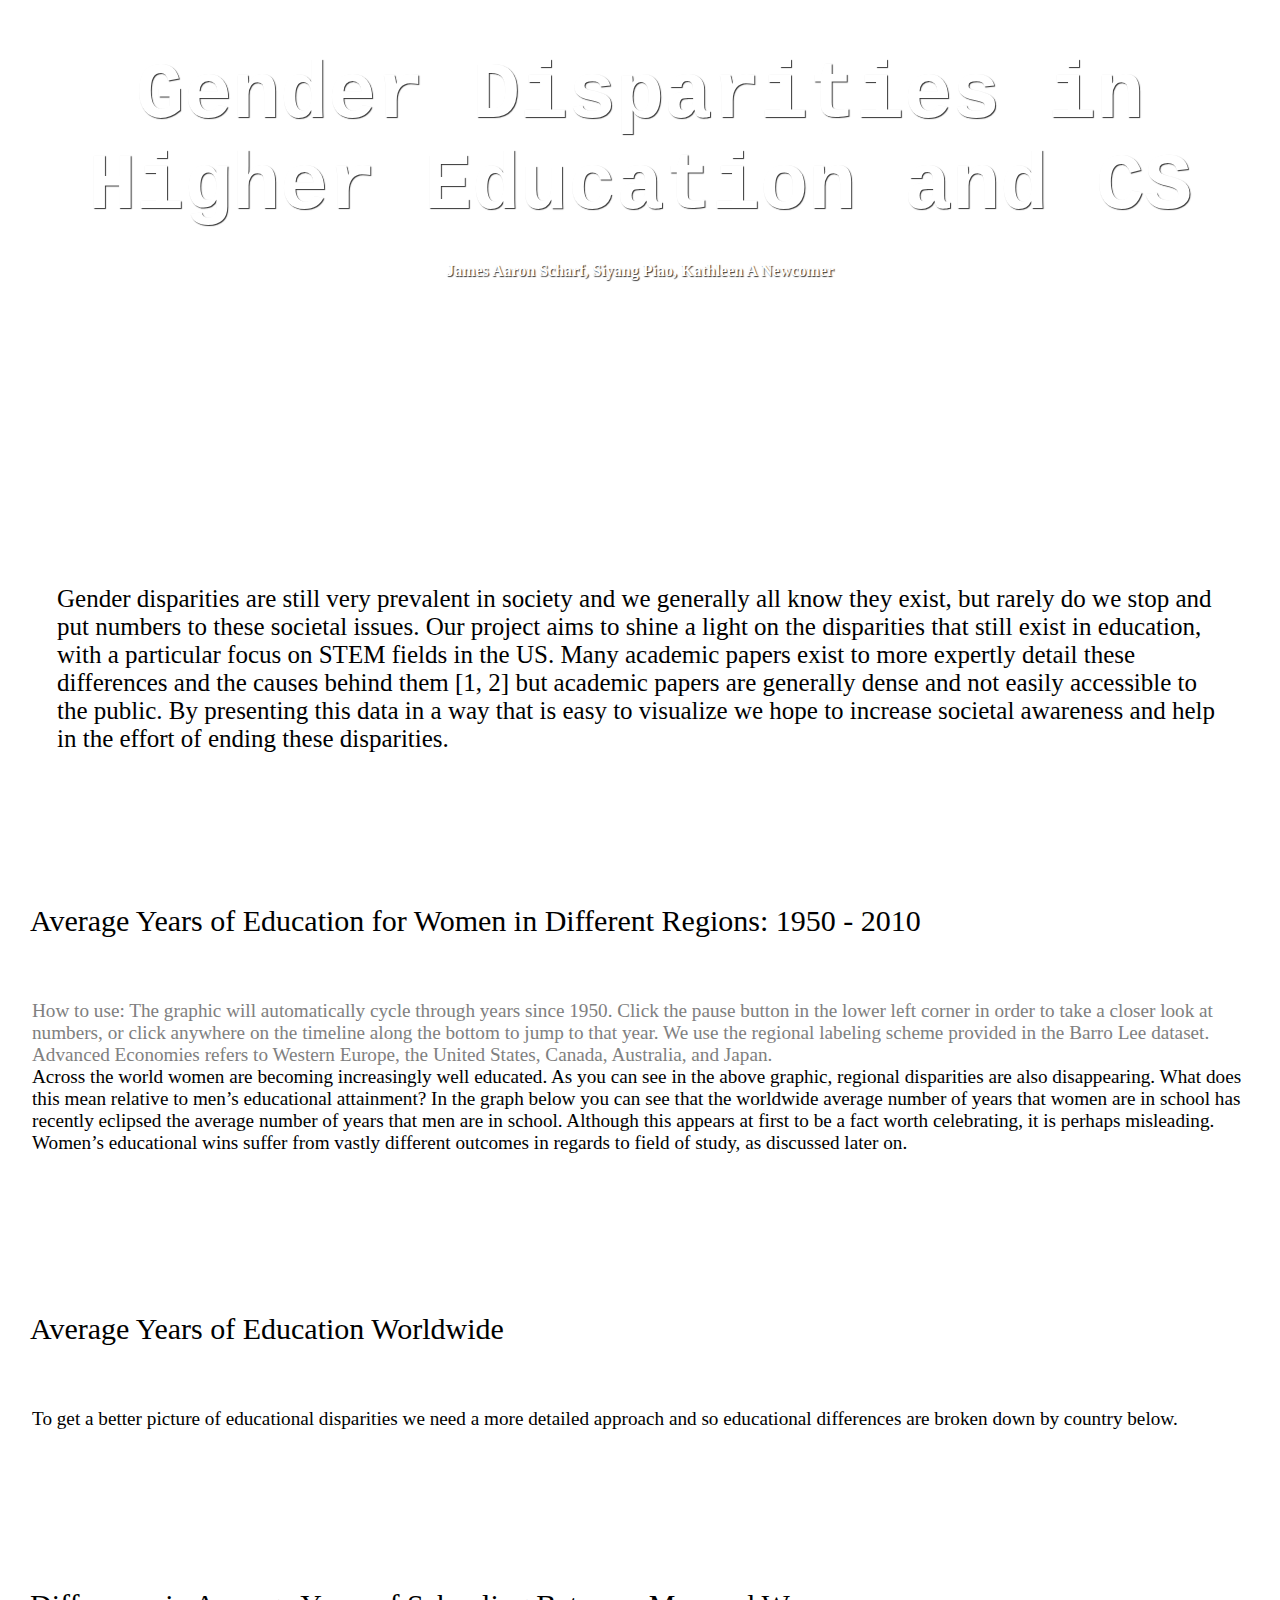
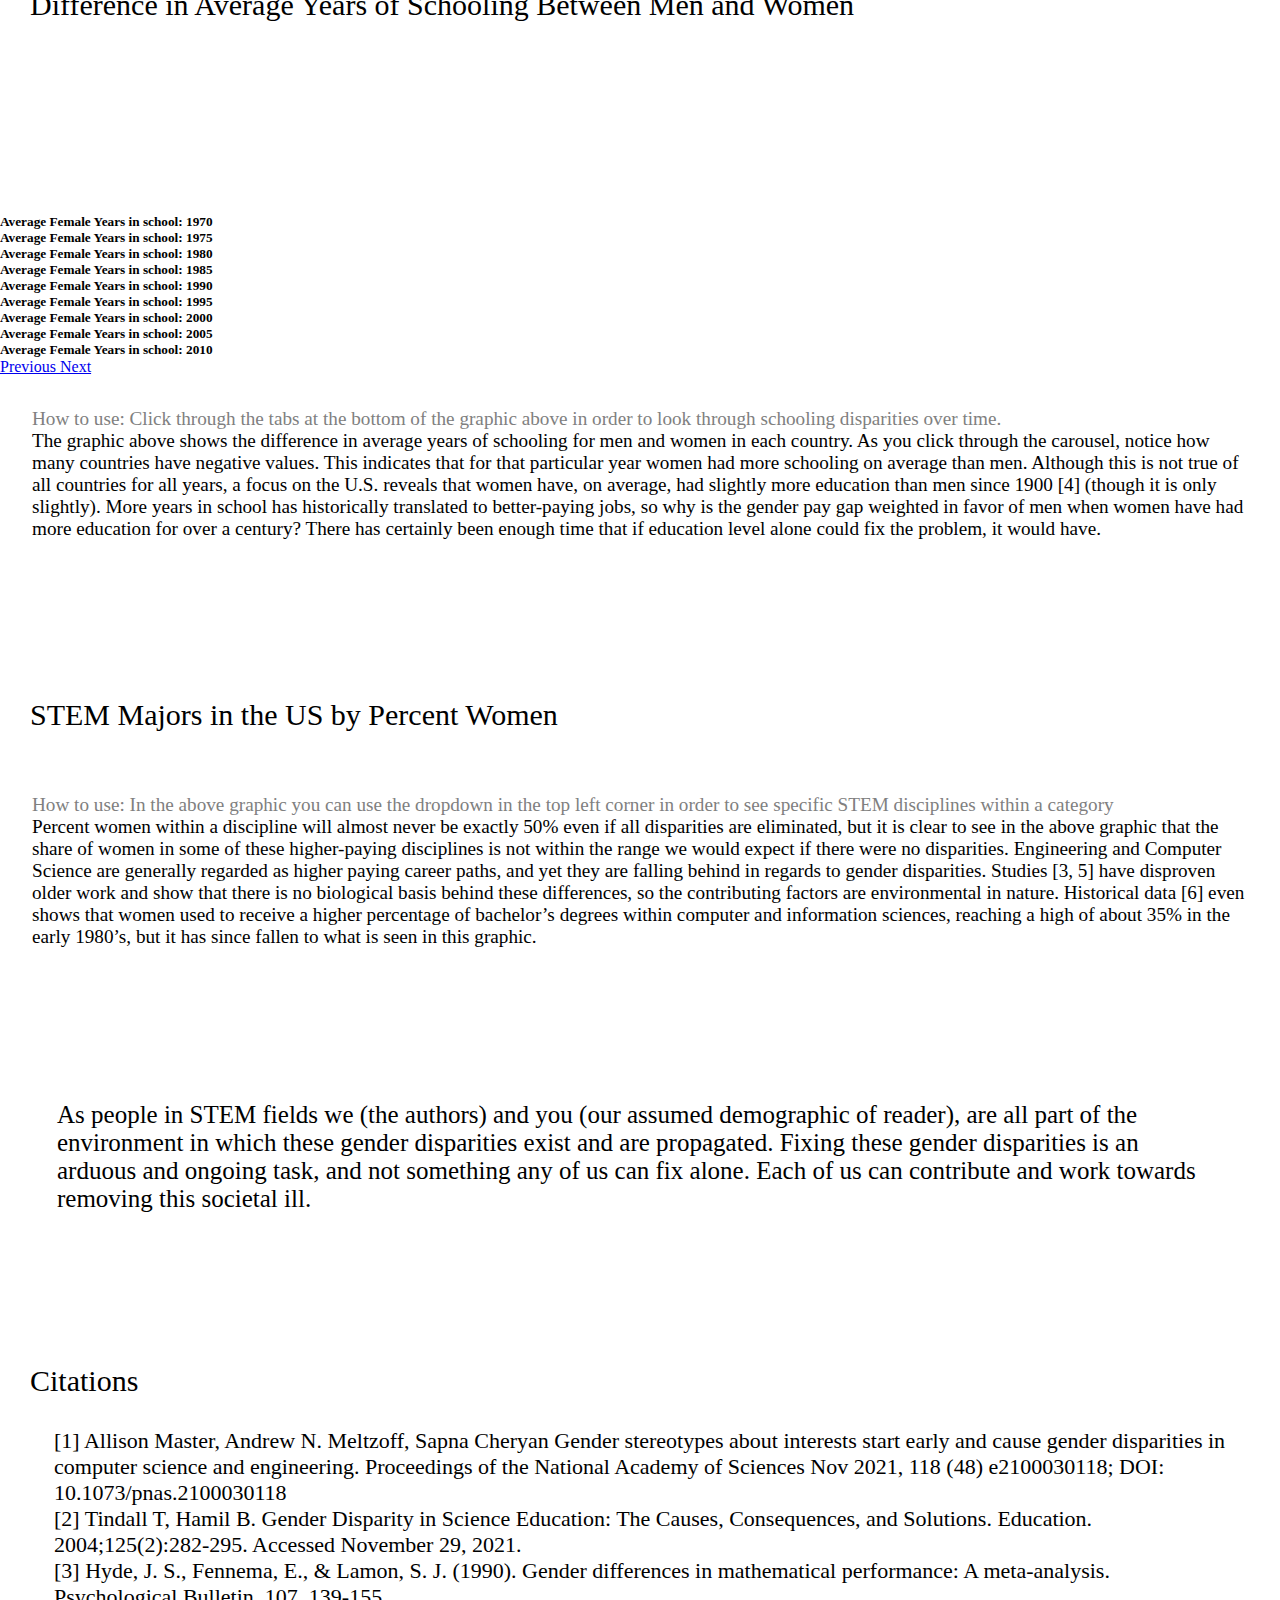
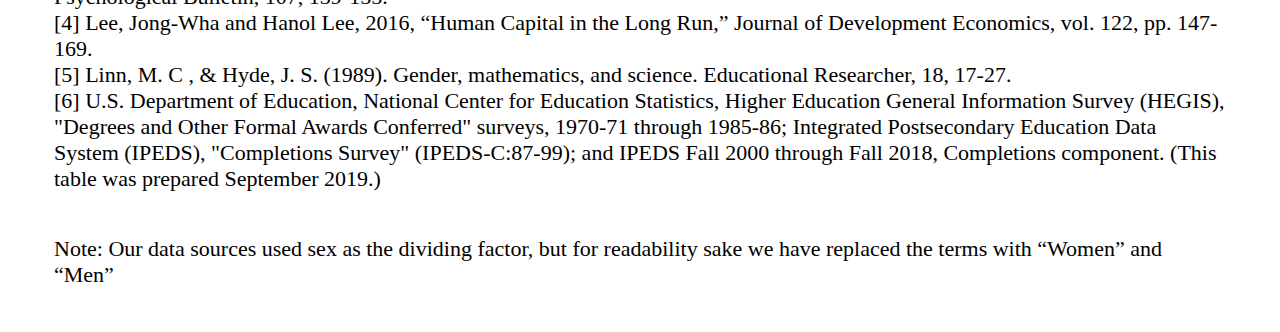
==== Showcase/index.html @ 159c3da8 "adding hci project" ====
<!DOCTYPE html>
<html>
	<head>
		<script src="https://d3js.org/d3.v7.min.js"></script>

		<script src="https://d3js.org/d3-scale-chromatic.v1.min.js"></script>
		<script src="https://d3js.org/d3-geo-projection.v2.min.js"></script>

		<link
			rel="stylesheet"
			href="https://fonts.googleapis.com/icon?family=Material+Icons"
		/>
		<link
			rel="stylesheet"
			href="https://code.getmdl.io/1.3.0/material.indigo-pink.min.css"
		/>
		<script defer src="https://code.getmdl.io/1.3.0/material.min.js"></script>
		<link
			rel="stylesheet"
			href="https://stackpath.bootstrapcdn.com/bootstrap/4.2.1/css/bootstrap.min.css"
			integrity="sha384-GJzZqFGwb1QTTN6wy59ffF1BuGJpLSa9DkKMp0DgiMDm4iYMj70gZWKYbI706tWS"
			crossorigin="anonymous"
		/>
		<script
			src="https://code.jquery.com/jquery-3.3.1.slim.min.js"
			integrity="sha384-q8i/X+965DzO0rT7abK41JStQIAqVgRVzpbzo5smXKp4YfRvH+8abtTE1Pi6jizo"
			crossorigin="anonymous"
		></script>
		<script
			src="https://cdnjs.cloudflare.com/ajax/libs/popper.js/1.14.6/umd/popper.min.js"
			integrity="sha384-wHAiFfRlMFy6i5SRaxvfOCifBUQy1xHdJ/yoi7FRNXMRBu5WHdZYu1hA6ZOblgut"
			crossorigin="anonymous"
		></script>
		<script
			src="https://stackpath.bootstrapcdn.com/bootstrap/4.2.1/js/bootstrap.min.js"
			integrity="sha384-B0UglyR+jN6CkvvICOB2joaf5I4l3gm9GU6Hc1og6Ls7i6U/mkkaduKaBhlAXv9k"
			crossorigin="anonymous"
		></script>

		<link rel="stylesheet" href="./css/header.css" />
		<title>Gender Disparities in Higher Education and CS: 2021</title>
	</head>

	<body>
		<!-- Uses a transparent header that draws on top of the layout's background -->
		<style>
			.demo-layout-transparent .mdl-layout__header,
			.demo-layout-transparent .mdl-layout__drawer-button {
				color: rgba(0, 0, 0, 0.87);
			}

			.paragraph {
				font-size: 120%;
			}

			.flourish-credit {
				display: None;
			}

			.spacer {
				padding: 3em;
			}

			h3 {
				padding: 1em;
				font-weight: 400;
				font-size: 30px;
			}
		</style>
		<div class="background mdl-layout mdl-js-layout">
			<main class="mdl-layout__content" id="introBox">
				<header>
					<div class="overlay">
						<h1 class="" style="text-align: center; font-family: 'Courier New'">
							Gender Disparities in Higher Education and CS
						</h1>
						<h4 style="text-align: center">
							James Aaron Scharf, Siyang Piao, Kathleen A Newcomer
						</h4>
					</div>
				</header>

				<div class="mdl-grid">
					<div class="mdl-layout-spacer"></div>
					<div
						class="
							mdl-typography--text-center
							rmdl-cell
							mdl-cell--8-col
							demo-card-square
							mdl-card
							mdl-shadow--2dp
						"
					>
						<div style="text-align: center" class="mdl-card__supporting-text;">
							<div style="padding-left: 2em; padding-right: 2em">
								<p
									class="paragraph"
									style="
										text-align: left;
										font-size: 25px;
										padding: 1em;
										font-weight: 300;
									"
								>
									Gender disparities are still very prevalent in society and we
									generally all know they exist, but rarely do we stop and put
									numbers to these societal issues. Our project aims to shine a
									light on the disparities that still exist in education, with a
									particular focus on STEM fields in the US. Many academic
									papers exist to more expertly detail these differences and the
									causes behind them [1, 2] but academic papers are generally
									dense and not easily accessible to the public. By presenting
									this data in a way that is easy to visualize we hope to
									increase societal awareness and help in the effort of ending
									these disparities.
								</p>
							</div>
						</div>
					</div>
					<div class="mdl-layout-spacer"></div>
				</div>

				<div class="mdl-grid">
					<div class="spacer"></div>
				</div>

				<div class="mdl-grid">
					<div class="mdl-layout-spacer"></div>
					<div
						class="
							mdl-typography--text-center
							rmdl-cell
							mdl-cell--8-col
							demo-card-square
							mdl-card
							mdl-shadow--2dp
						"
					>
						<h3>
							Average Years of Education for Women in Different Regions: 1950 -
							2010
						</h3>
						<div
							class="flourish-embed flourish-bar-chart-race"
							data-src="visualisation/7858099"
						>
							<script src="https://public.flourish.studio/resources/embed.js"></script>
						</div>
						<div
							style="text-align: left; padding: 2em"
							class="mdl-card__supporting-text;"
						>
							<p class="paragraph" style="color: #808080; font-weight: 100">
								<strong>How to use:</strong> The graphic will automatically
								cycle through years since 1950. Click the pause button in the
								lower left corner in order to take a closer look at numbers, or
								click anywhere on the timeline along the bottom to jump to that
								year. We use the regional labeling scheme provided in the Barro
								Lee dataset. Advanced Economies refers to Western Europe, the
								United States, Canada, Australia, and Japan.
							</p>

							<p class="paragraph">
								Across the world women are becoming increasingly well educated.
								As you can see in the above graphic, regional disparities are
								also disappearing. What does this mean relative to men’s
								educational attainment? In the graph below you can see that the
								worldwide average number of years that women are in school has
								recently eclipsed the average number of years that men are in
								school. Although this appears at first to be a fact worth
								celebrating, it is perhaps misleading. Women’s educational wins
								suffer from vastly different outcomes in regards to field of
								study, as discussed later on.
							</p>
						</div>
					</div>
					<div class="mdl-layout-spacer"></div>
				</div>

				<div class="mdl-grid">
					<div class="spacer"></div>
				</div>

				<div class="mdl-grid">
					<div class="mdl-layout-spacer"></div>
					<div
						class="
							mdl-typography--text-center
							rmdl-cell
							mdl-cell--8-col
							demo-card-square
							mdl-card
							mdl-shadow--2dp
						"
					>
						<h3>Average Years of Education Worldwide</h3>

						<div
							class="flourish-embed flourish-chart"
							data-src="visualisation/7860019"
						>
							<script src="https://public.flourish.studio/resources/embed.js"></script>
						</div>

						<div
							style="text-align: left; padding: 2em"
							class="mdl-card__supporting-text;"
						>
							<p class="paragraph">
								To get a better picture of educational disparities we need a
								more detailed approach and so educational differences are broken
								down by country below.
							</p>
						</div>
					</div>
					<div class="mdl-layout-spacer"></div>
				</div>

				<div class="mdl-grid">
					<div class="spacer"></div>
				</div>

				<div class="mdl-grid" style="justify-content: center">
					<div
						class="
							mdl-typography--text-center
							rmdl-cell
							mdl-cell--8-col
							demo-card-square
							mdl-card
							mdl-shadow--2dp
						"
					>
						<h3>
							Difference in Average Years of Schooling Between Men and Women
						</h3>

						<div
							id="carouselExampleIndicators"
							class="carousel slide"
							data-ride="carousel"
						>
							<ol class="carousel-indicators">
								<li
									data-target="#carouselExampleIndicators"
									data-slide-to="0"
									class="active"
								></li>
								<li
									data-target="#carouselExampleIndicators"
									data-slide-to="1"
								></li>
								<li
									data-target="#carouselExampleIndicators"
									data-slide-to="2"
								></li>

								<li
									data-target="#carouselExampleIndicators"
									data-slide-to="3"
								></li>
								<li
									data-target="#carouselExampleIndicators"
									data-slide-to="4"
								></li>
								<li
									data-target="#carouselExampleIndicators"
									data-slide-to="5"
								></li>

								<li
									data-target="#carouselExampleIndicators"
									data-slide-to="6"
								></li>
								<li
									data-target="#carouselExampleIndicators"
									data-slide-to="7"
								></li>
								<li
									data-target="#carouselExampleIndicators"
									data-slide-to="8"
								></li>
							</ol>
							<div class="carousel-inner">
								<div class="carousel-item active">
									<div
										class="flourish-embed flourish-map"
										data-src="visualisation/7895766"
									>
										<script src="https://public.flourish.studio/resources/embed.js"></script>
									</div>
									<div class="carousel-caption d-none d-md-block">
										<h5>Average Female Years in school: 1970</h5>
									</div>
								</div>
								<div class="carousel-item">
									<div
										class="flourish-embed flourish-map"
										data-src="visualisation/7904503"
									>
										<script src="https://public.flourish.studio/resources/embed.js"></script>
									</div>
									<div class="carousel-caption d-none d-md-block">
										<h5>Average Female Years in school: 1975</h5>
									</div>
								</div>
								<div class="carousel-item">
									<div
										class="flourish-embed flourish-map"
										data-src="visualisation/7904539"
									>
										<script src="https://public.flourish.studio/resources/embed.js"></script>
									</div>
									<div class="carousel-caption d-none d-md-block">
										<h5>Average Female Years in school: 1980</h5>
									</div>
								</div>

								<div class="carousel-item">
									<div
										class="flourish-embed flourish-map"
										data-src="visualisation/7904557"
									>
										<script src="https://public.flourish.studio/resources/embed.js"></script>
									</div>
									<div class="carousel-caption d-none d-md-block">
										<h5>Average Female Years in school: 1985</h5>
									</div>
								</div>

								<div class="carousel-item">
									<div
										class="flourish-embed flourish-map"
										data-src="visualisation/7904580"
									>
										<script src="https://public.flourish.studio/resources/embed.js"></script>
									</div>
									<div class="carousel-caption d-none d-md-block">
										<h5>Average Female Years in school: 1990</h5>
									</div>
								</div>

								<div class="carousel-item">
									<div
										class="flourish-embed flourish-map"
										data-src="visualisation/7904625"
									>
										<script src="https://public.flourish.studio/resources/embed.js"></script>
									</div>
									<div class="carousel-caption d-none d-md-block">
										<h5>Average Female Years in school: 1995</h5>
									</div>
								</div>

								<div class="carousel-item">
									<div
										class="flourish-embed flourish-map"
										data-src="visualisation/7904634"
									>
										<script src="https://public.flourish.studio/resources/embed.js"></script>
									</div>
									<div class="carousel-caption d-none d-md-block">
										<h5>Average Female Years in school: 2000</h5>
									</div>
								</div>

								<div class="carousel-item">
									<div
										class="flourish-embed flourish-map"
										data-src="visualisation/7904639"
									>
										<script src="https://public.flourish.studio/resources/embed.js"></script>
									</div>
									<div class="carousel-caption d-none d-md-block">
										<h5>Average Female Years in school: 2005</h5>
									</div>
								</div>
								<div class="carousel-item">
									<div
										class="flourish-embed flourish-map"
										data-src="visualisation/7904660"
									>
										<script src="https://public.flourish.studio/resources/embed.js"></script>
									</div>
									<div class="carousel-caption d-none d-md-block">
										<h5>Average Female Years in school: 2010</h5>
									</div>
								</div>
							</div>
							<a
								class="carousel-control-prev"
								href="#carouselExampleIndicators"
								role="button"
								data-slide="prev"
							>
								<span
									class="carousel-control-prev-icon"
									aria-hidden="true"
								></span>
								<span class="sr-only">Previous</span>
							</a>
							<a
								class="carousel-control-next"
								href="#carouselExampleIndicators"
								role="button"
								data-slide="next"
							>
								<span
									class="carousel-control-next-icon"
									aria-hidden="true"
								></span>
								<span class="sr-only">Next</span>
							</a>
						</div>

						<div
							style="text-align: left; padding: 2em"
							class="mdl-card__supporting-text;"
						>
							<p class="paragraph" style="color: #808080; font-weight: 100">
								<strong>How to use:</strong> Click through the tabs at the
								bottom of the graphic above in order to look through schooling
								disparities over time.
							</p>
							<p class="paragraph">
								The graphic above shows the difference in average years of
								schooling for men and women in each country. As you click
								through the carousel, notice how many countries have negative
								values. This indicates that for that particular year women had
								more schooling on average than men. Although this is not true of
								all countries for all years, a focus on the U.S. reveals that
								women have, on average, had slightly more education than men
								since 1900 [4] (though it is only slightly). More years in
								school has historically translated to better-paying jobs, so why
								is the gender pay gap weighted in favor of men when women have
								had more education for over a century? There has certainly been
								enough time that if education level alone could fix the problem,
								it would have.
							</p>
						</div>
					</div>
				</div>

				<div class="mdl-grid">
					<div class="spacer"></div>
				</div>

				<div class="mdl-grid">
					<div class="mdl-layout-spacer"></div>
					<div
						class="
							mdl-typography--text-center
							rmdl-cell
							mdl-cell--8-col
							demo-card-square
							mdl-card
							mdl-shadow--2dp
						"
					>
						<h3>STEM Majors in the US by Percent Women</h3>
						<div
							class="flourish-embed flourish-chart"
							data-src="visualisation/7880147"
						>
							<script src="https://public.flourish.studio/resources/embed.js"></script>
						</div>
						<div
							style="text-align: left; padding: 2em"
							class="mdl-card__supporting-text;"
						>
							<p class="paragraph" style="color: #808080; font-weight: 100">
								<strong>How to use:</strong> In the above graphic you can use
								the dropdown in the top left corner in order to see specific
								STEM disciplines within a category
							</p>
							<p class="paragraph">
								Percent women within a discipline will almost never be exactly
								50% even if all disparities are eliminated, but it is clear to
								see in the above graphic that the share of women in some of
								these higher-paying disciplines is not within the range we would
								expect if there were no disparities. Engineering and Computer
								Science are generally regarded as higher paying career paths,
								and yet they are falling behind in regards to gender
								disparities. Studies [3, 5] have disproven older work and show
								that there is no biological basis behind these differences, so
								the contributing factors are environmental in nature. Historical
								data [6] even shows that women used to receive a higher
								percentage of bachelor’s degrees within computer and information
								sciences, reaching a high of about 35% in the early 1980’s, but
								it has since fallen to what is seen in this graphic.
							</p>
						</div>
					</div>
					<div class="mdl-layout-spacer"></div>
				</div>

				<div class="mdl-grid">
					<div class="spacer"></div>
				</div>

				<div class="mdl-grid">
					<div class="mdl-layout-spacer"></div>
					<div
						class="
							mdl-typography--text-center
							rmdl-cell
							mdl-cell--8-col
							demo-card-square
							mdl-card
							mdl-shadow--2dp
						"
					>
						<div style="text-align: center" class="mdl-card__supporting-text;">
							<div style="padding-left: 2em; padding-right: 2em">
								<p
									class="paragraph"
									style="
										text-align: left;
										font-size: 25px;
										padding: 1em;
										font-weight: 300;
									"
								>
									As people in STEM fields we (the authors) and you (our assumed
									demographic of reader), are all part of the environment in
									which these gender disparities exist and are propagated.
									Fixing these gender disparities is an arduous and ongoing
									task, and not something any of us can fix alone. Each of us
									can contribute and work towards removing this societal ill.
								</p>
							</div>
						</div>
					</div>
					<div class="mdl-layout-spacer"></div>
				</div>

				<div class="mdl-grid">
					<div class="spacer"></div>
				</div>

				<div class="mdl-grid">
					<div class="mdl-layout-spacer"></div>
					<div
						class="
							mdl-typography--text-center
							rmdl-cell
							mdl-cell--8-col
							demo-card-square
							mdl-card
							mdl-shadow--2dp
						"
					>
						<h3>Citations</h3>

						<div style="text-align: center" class="mdl-card__supporting-text;">
							<div style="padding-left: 2em; padding-right: 2em">
								<p
									class="paragraph"
									style="
										text-align: left;
										font-size: 22px;
										padding: 0em 1em;
										font-weight: 300;
									"
								>
									[1] Allison Master, Andrew N. Meltzoff, Sapna Cheryan Gender
									stereotypes about interests start early and cause gender
									disparities in computer science and engineering. Proceedings
									of the National Academy of Sciences Nov 2021, 118 (48)
									e2100030118; DOI: 10.1073/pnas.2100030118
								</p>
								<p
									class="paragraph"
									style="
										text-align: left;
										font-size: 22px;
										padding: 0em 1em;
										font-weight: 300;
									"
								>
									[2] Tindall T, Hamil B. Gender Disparity in Science Education:
									The Causes, Consequences, and Solutions. Education.
									2004;125(2):282-295. Accessed November 29, 2021.
								</p>
								<p
									class="paragraph"
									style="
										text-align: left;
										font-size: 22px;
										padding: 0em 1em;
										font-weight: 300;
									"
								>
									[3] Hyde, J. S., Fennema, E., & Lamon, S. J. (1990). Gender
									differences in mathematical performance: A meta-analysis.
									Psychological Bulletin, 107, 139-155.
								</p>
								<p
									class="paragraph"
									style="
										text-align: left;
										font-size: 22px;
										padding: 0em 1em;
										font-weight: 300;
									"
								>
									[4] Lee, Jong-Wha and Hanol Lee, 2016, “Human Capital in the
									Long Run,” Journal of Development Economics, vol. 122, pp.
									147-169.
								</p>

								<p
									class="paragraph"
									style="
										text-align: left;
										font-size: 22px;
										padding: 0em 1em;
										font-weight: 300;
									"
								>
									[5] Linn, M. C , & Hyde, J. S. (1989). Gender, mathematics,
									and science. Educational Researcher, 18, 17-27.
								</p>

								<p
									class="paragraph"
									style="
										text-align: left;
										font-size: 22px;
										padding: 0em 1em;
										font-weight: 300;
									"
								>
									[6] U.S. Department of Education, National Center for
									Education Statistics, Higher Education General Information
									Survey (HEGIS), "Degrees and Other Formal Awards Conferred"
									surveys, 1970-71 through 1985-86; Integrated Postsecondary
									Education Data System (IPEDS), "Completions Survey"
									(IPEDS-C:87-99); and IPEDS Fall 2000 through Fall 2018,
									Completions component. (This table was prepared September
									2019.)
								</p>

								<p
									class="paragraph"
									style="
										text-align: left;
										font-size: 22px;
										padding: 2em 1em;
										font-weight: 300;
									"
								>
									<strong>Note:</strong> Our data sources used sex as the
									dividing factor, but for readability sake we have replaced the
									terms with “Women” and “Men”
								</p>
							</div>
						</div>
					</div>
					<div class="mdl-layout-spacer"></div>
				</div>
			</main>
		</div>

		<script src="https://ajax.googleapis.com/ajax/libs/jquery/3.4.1/jquery.min.js"></script>
	</body>
</html>
---- Showcase/css/header.css ----
* {
	padding: 0;
	margin: 0;
	box-sizing: border-box;
}
header {
	background: url('https://www.cisco.com/c/dam/assets/swa/img/anchor-marquee/education-marquee-1600x320.png');
	text-align: center;
	width: 100%;
	height: 30em;
	background-size: cover;
	position: relative;
	overflow: hidden;
	border-radius: 0 0 85% 85% / 30%;
	margin-bottom: 5em;
}
header .overlay {
	width: 100%;
	height: 100%;
	padding: 50px;
	color: #fff;
	text-shadow: 1px 1px 1px #333;
}

h1 {
	font-family: 'Dancing Script', cursive;
	font-size: 80px;
	margin-bottom: 30px;
	font-weight: 600;
}

/* h3,
p {
	font-family: 'Open Sans', sans-serif;
	margin-bottom: 30px;
} */

button {
	border: none;
	outline: none;
	padding: 10px 20px;
	border-radius: 50px;
	color: #333;
	background: #fff;
	margin-bottom: 50px;
	box-shadow: 0 3px 20px 0 #0000003b;
}
button:hover {
	cursor: pointer;
}
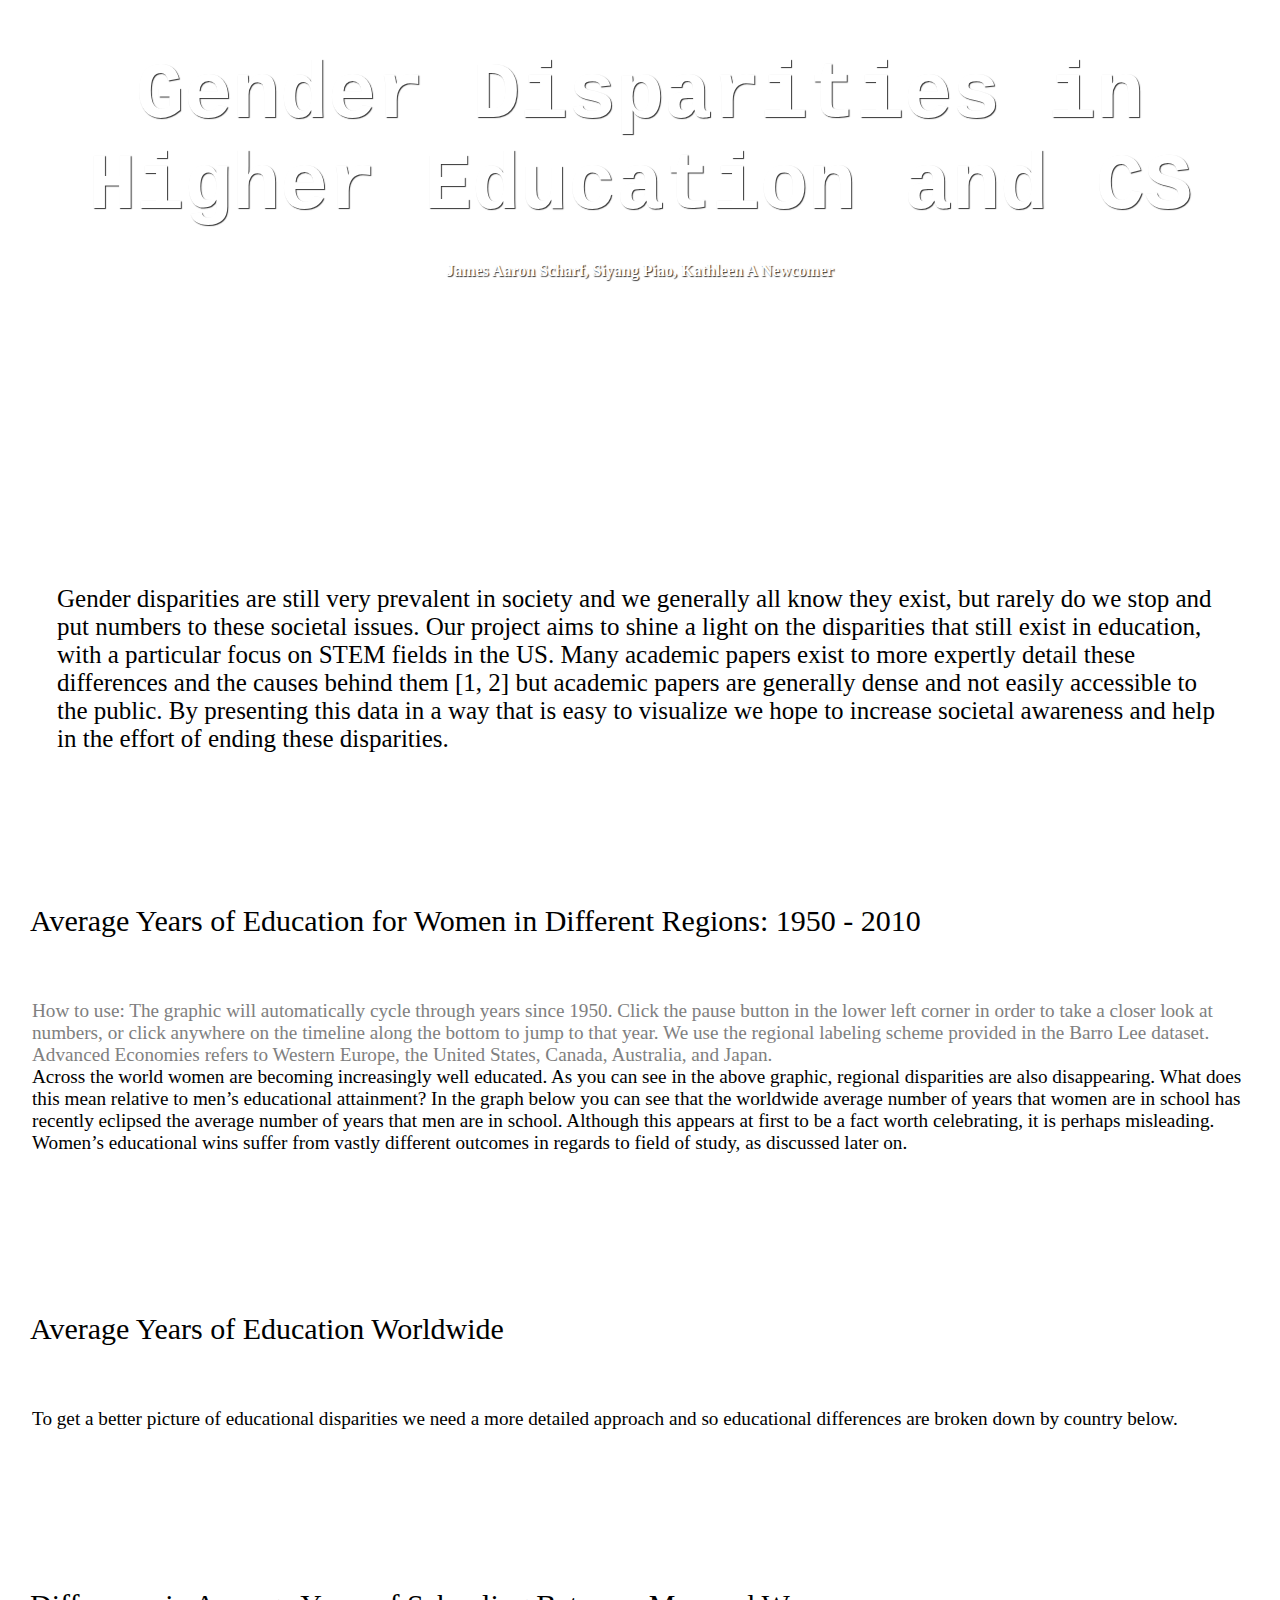
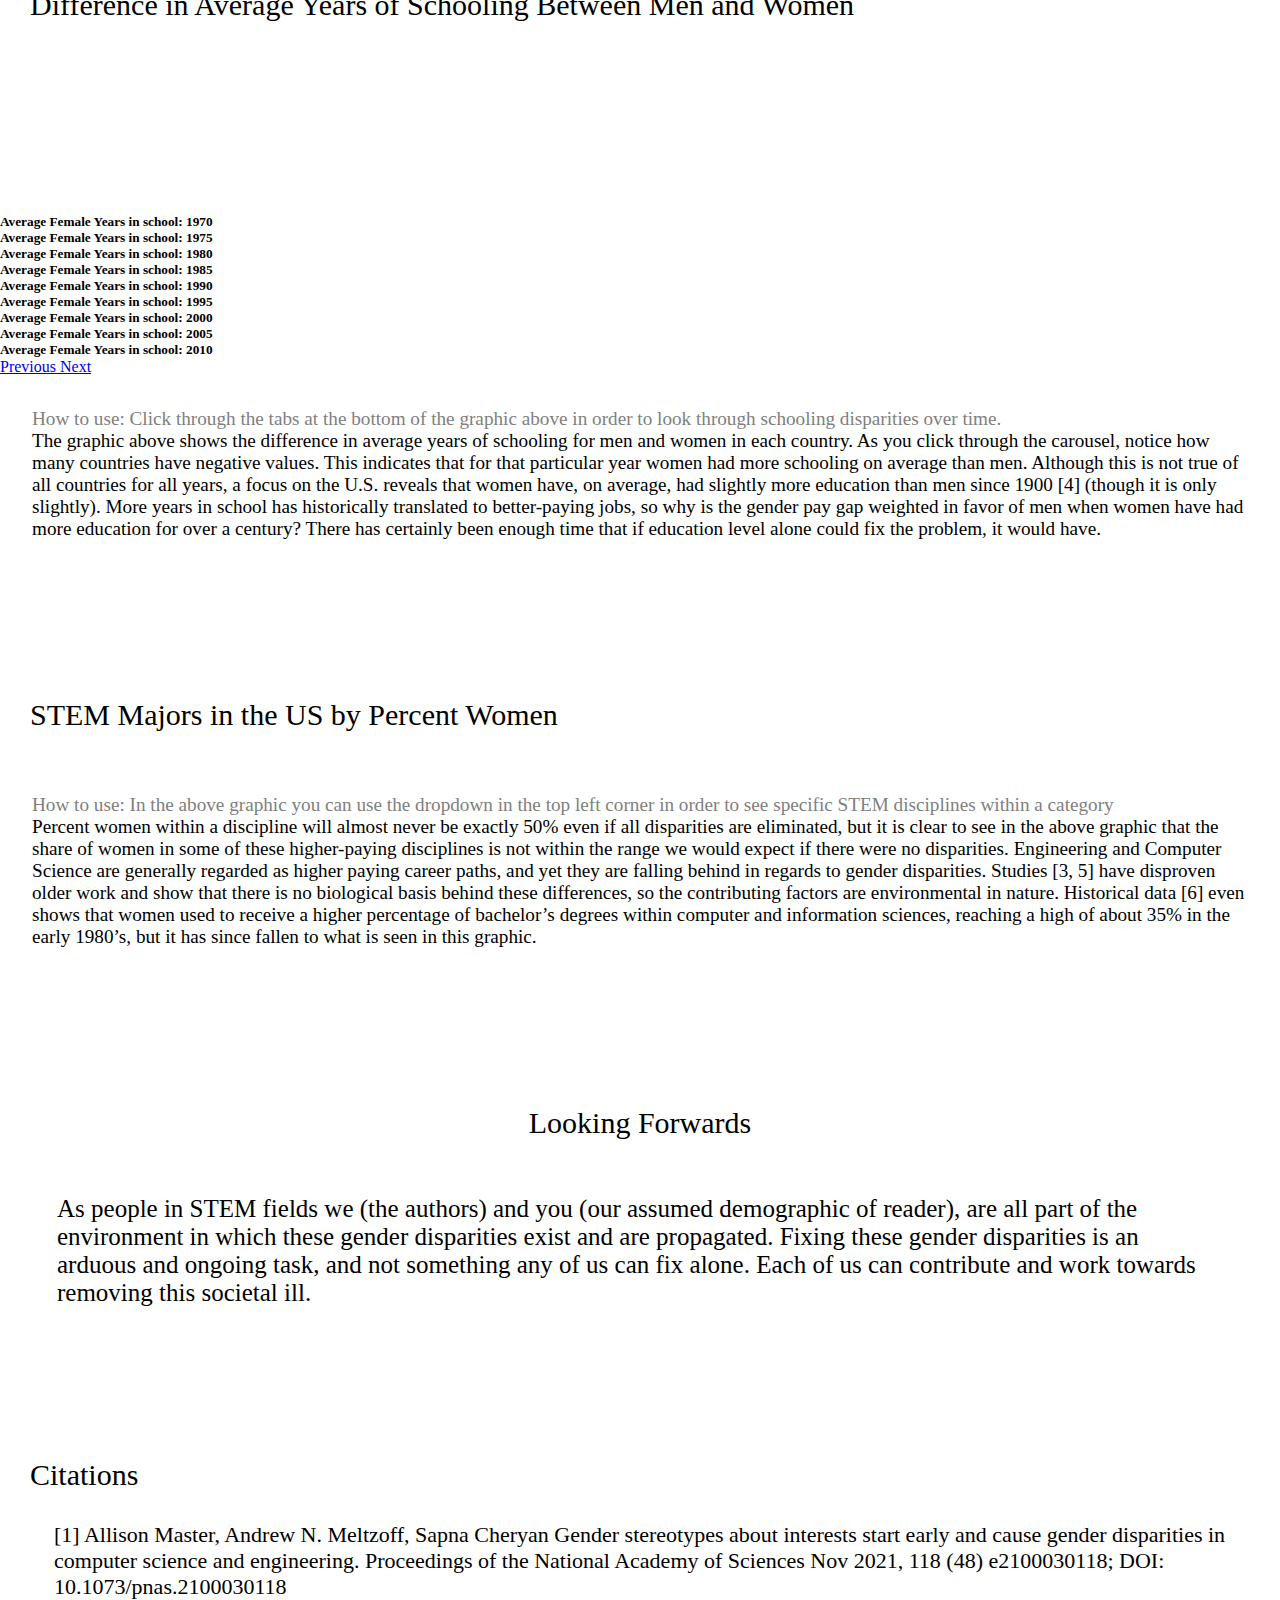
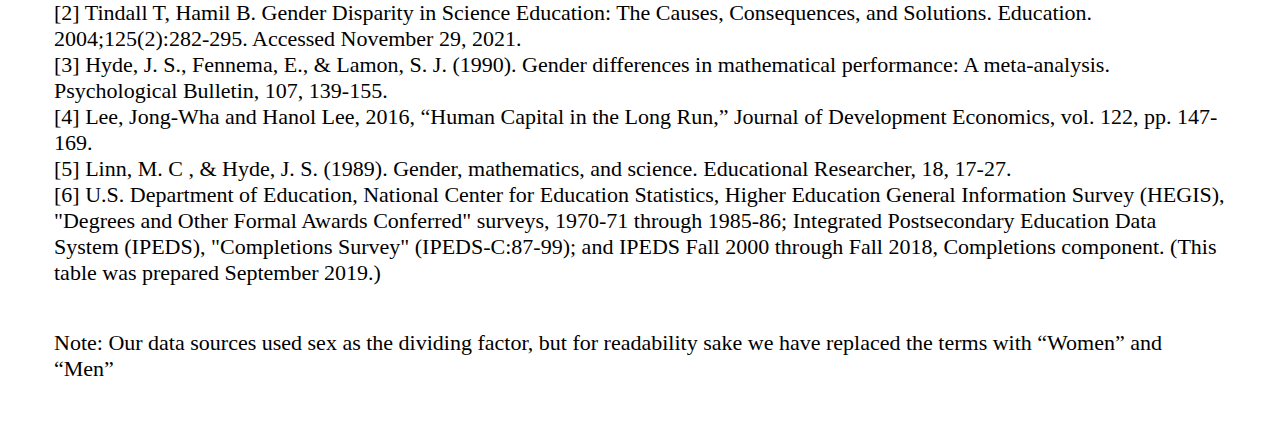
==== commit 09721bd7: "add title to conclusion" ====
--- a/Showcase/index.html
+++ b/Showcase/index.html
@@ -513,6 +513,7 @@
 					>
 						<div style="text-align: center" class="mdl-card__supporting-text;">
 							<div style="padding-left: 2em; padding-right: 2em">
+								<h3>Looking Forwards</h3>
 								<p
 									class="paragraph"
 									style="
